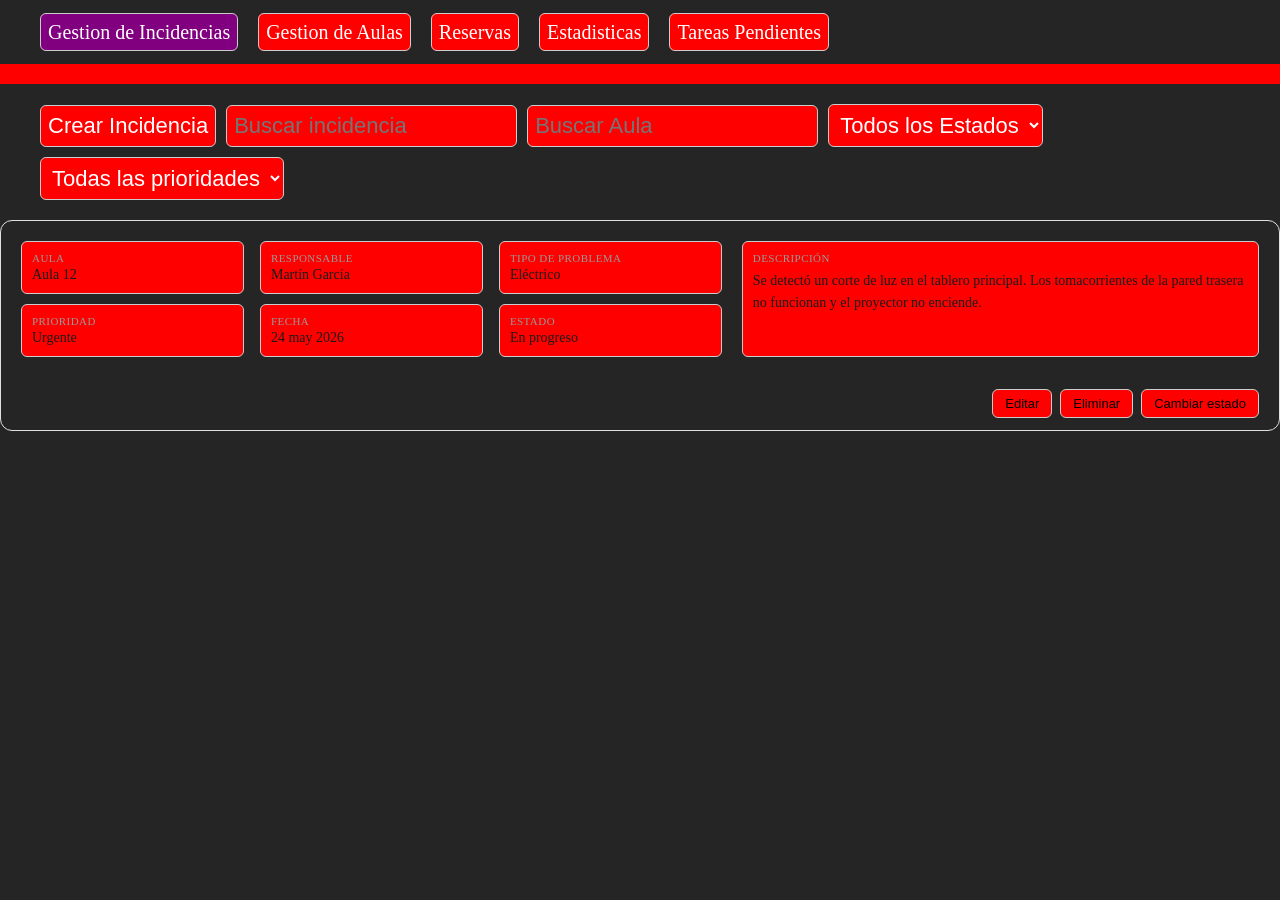
==== index.html @ 06916be5 "frontend como se deberia ver cada seccion" ====
<!DOCTYPE html>
<html lang="en">
<head>
    <meta charset="UTF-8">
    <meta name="viewport" content="width=device-width, initial-scale=1.0">
    <link rel="stylesheet" href="style.css">
    <title>Document</title>
</head>
<body>
    <header class="header">
        <div class="navbar">
            <nav id="nav">
                <ul>
                    <li><a href="index.html" class="btn-1 actual">Gestion de Incidencias</a></li>
                    <li><a href="paginas/gestion_aula.html" class="btn-1">Gestion de Aulas</a></li>
                    <li><a href="paginas/reservas.html" class="btn-1">Reservas</a></li>
                    <li><a href="paginas/estadisticas.html" class="btn-1">Estadisticas</a></li>
                    <li><a href="paginas/tareas_pendientes.html" class="btn-1">Tareas Pendientes</a></li>
                </ul>
            </nav>
        </div>
    </header>
    <section class="funcionalidades">
        <div class="contenedor">
            <li><button class="btn-2">Crear Incidencia</button></li>
            <li><input type="text" class="btn-2" id="search-input" placeholder="Buscar incidencia" oninput="filterIncidencia()"></li>
            <li><input type="text" class="btn-2" id="search-aula" placeholder="Buscar Aula" oninput="filterAula()"></li>
            <li><select>
                <option value="">Todos los Estados</option>
                <option value="">Pendiente</option>
                <option value="">En proceso</option>
                <option value="">Resuelta</option>
            </select></li>
            <li><select id="prioridad" name="">
                <option value="">Todas las prioridades</option>
                <option value="">Baja</option>
                <option value="">Medio</option>
                <option value="">Alta</option>
                <option value="">Urgente</option>
            </select></li>
        </div>
    </section>

    <section class="incidencias">
        <div class="incidencias-container">
            <div class="card-incidencia">
                <div class="card-contenido">

                    <div class="card-campos">
                        <div class="campo">
                            <span class="campo-label">Aula</span>
                            <span class="campo-valor">Aula 12</span>
                        </div>
                        <div class="campo">
                            <span class="campo-label">Responsable</span>
                            <span class="campo-valor">Martín García</span>
                        </div>
                        <div class="campo">
                            <span class="campo-label">Tipo de problema</span>
                            <span class="campo-valor">Eléctrico</span>
                        </div>
                        <div class="campo">
                            <span class="campo-label">Prioridad</span>
                            <span class="campo-valor">Urgente</span>
                        </div>
                        <div class="campo">
                            <span class="campo-label">Fecha</span>
                            <span class="campo-valor">24 may 2026</span>
                        </div>
                        <div class="campo">
                            <span class="campo-label">Estado</span>
                            <span class="campo-valor">En progreso</span>
                        </div>
                    </div>


                    <div class="card-descripcion">
                        <span class="campo-label">Descripción</span>
                        <p>Se detectó un corte de luz en el tablero principal. Los tomacorrientes de la pared trasera no funcionan y el proyector no enciende.</p>
                    </div>

                </div>

                <div class="card-acciones">
                    <button onclick="editarIncidencia()">Editar</button>
                    <button onclick="eliminarIncidencia()">Eliminar</button>
                    <button onclick="cambiarEstado()">Cambiar estado</button>
                </div>

            </div>
        </div>
    </section>    
    

    <script src="script.js"></script>
</body>
</html>
---- style.css ----
html{
    scroll-behavior: smooth;
    scroll-padding-top: 64px;
    background-color: #252525;
}

*{
    margin: 0;
    list-style: none;
    text-decoration: none;
}

.header{
    width: 100%;
    position: relative;
    background-color: red;
    padding-bottom: 20px;

    .navbar{
        display: flex;
        align-items: center;   
        justify-content: space-between;
        min-height: 64px;
        width: 100%;
        padding: 20px 0px;
        box-sizing: border-box;
        background-color: #252525;
        flex-wrap: wrap;

        nav ul{
            display: flex;
            gap: 20px;
            align-items: center;
            flex-wrap: wrap;

            .btn-1{
                background-color: red;
                color: white;
                border: none;
                padding: 7px;
                font-size: 20px;
                border: 1px solid #ccc;
                border-radius: 6px;

                &.actual{
                    background-color: purple;
                }
            }
        }
    }
}

.funcionalidades{
    width: 100%;
    position: relative;
    background-color: #252525;
    padding: 20px;
    box-sizing: border-box;

    .contenedor{
        display: flex;
        align-items: center; 
        gap: 10px;  
        margin-left: 20px;
        flex-wrap: wrap;

        .btn-2, select{
            background-color: red;
            color: white;
            border: none;
            padding: 7px;
            font-size: 22px;
            border: 1px solid #ccc;
            border-radius: 6px;
        }
    }
}

.incidencias{
    .incidencias-container{
        width: 100%;
        display: grid;
        grid-template-columns: 1fr;
        gap: 50px;

        .card-incidencia {
            border: 1px solid #e0e0e0;
            border-radius: 12px;
            margin-bottom: 1rem;

            .card-contenido {
                display: flex;
                gap: 1.25rem;
                padding: 1.25rem;

                .card-campos {
                    display: grid;
                    grid-template-columns: repeat(3, 1fr);
                    gap: 10px 16px;
                    flex: 1;

                    .campo {
                        background-color: red;
                        display: flex;
                        flex-direction: column;
                        gap: 3px;
                        border: 1px solid #ccc;
                        border-radius: 6px;
                        padding: 10px;

                        .campo-label {
                            font-size: 11px;
                            color: #999;
                            text-transform: uppercase;
                            letter-spacing: 0.04em;
                        }

                        .campo-valor {
                            font-size: 14px;
                            font-weight: 500;
                            color: #1a1a1a;
                        }
                    }
                }

                .card-descripcion {
                    width: 40%;
                    flex-shrink: 0;
                    display: flex;
                    flex-direction: column;
                    gap: 6px;
                    background-color: red;
                    border: 1px solid #ccc;
                    border-radius: 6px;
                    padding: 10px;
                    
                    .campo-label {
                        font-size: 11px;
                        color: #999;
                        text-transform: uppercase;
                        letter-spacing: 0.04em;
                    }

                    p {
                        font-size: 14px;
                        color: #1a1a1a;
                        line-height: 1.6;
                        margin: 0;
                    }
                }
            }

            .card-acciones {
                padding: 0.75rem 1.25rem;
                display: flex;
                justify-content: flex-end;
                gap: 8px;

                button {
                    font-size: 13px;
                    padding: 6px 12px;
                    border: 1px solid #ccc;
                    border-radius: 6px;
                    background: red;
                    cursor: pointer;
                }
            }
        }
    }
}

.gestion-aula{
    .gestion-aula-container{
        width: 100%;
        display: grid;
        grid-template-columns: 1fr 1fr 1fr;
        gap: 50px;

        .card-gestion-aula {
            border: 1px solid #e0e0e0;
            border-radius: 12px;
            margin-bottom: 1rem;

            .card-contenido {
                display: flex;
                gap: 1.25rem;
                padding: 1.25rem;

                .card-campos {
                    display: grid;
                    background: #ddd;
                    padding: 1px;
                    gap: 1px;
                    flex: 1;

                    .campo {
                        display: grid;
                        grid-template-columns: 1fr 1fr;
                        gap: 1px;
                        border-radius: 6px;

                        .campo-label {
                            padding: 6px 8px;
                            background-color: rgb(200, 0, 0);
                            font-size: 11px;
                            color: #999;
                            text-transform: uppercase;
                            letter-spacing: 0.04em;
                        }

                        .campo-valor {
                            padding: 6px 8px;
                            background-color: rgb(255, 0, 0);
                            font-size: 14px;
                            font-weight: 500;
                            color: #1a1a1a;
                        }
                    }
                }
            }

            .card-acciones {
                padding: 0.75rem 1.25rem;
                display: flex;
                justify-content: flex-end;
                gap: 8px;

                button {
                    font-size: 13px;
                    padding: 6px 12px;
                    border: 1px solid #ccc;
                    border-radius: 6px;
                    background: red;
                    cursor: pointer;
                }
            }
        }
    }
}

.reservas{
    .reservas-container{
        width: 100%;
        display: grid;
        grid-template-columns: 1fr;
        gap: 50px;

        .card-reservas {
            border: 1px solid #e0e0e0;
            border-radius: 12px;
            margin-bottom: 1rem;

            .card-contenido {
                display: flex;
                gap: 1.25rem;
                padding: 1.25rem;

                .card-campos {
                    display: grid;
                    grid-template-columns: repeat(6, 1fr);
                    gap: 10px 16px;
                    flex: 1;
                    & > *:nth-child(1) { grid-column: span 2; }
                    & > *:nth-child(2) { grid-column: span 2; }
                    & > *:nth-child(3) { grid-column: span 2; }
                    & > *:nth-child(4) { grid-column: 2 / span 2; }
                    & > *:nth-child(5) { grid-column: 4 / span 2; }

                    .campo {
                        background-color: red;
                        display: flex;
                        flex-direction: column;
                        gap: 3px;
                        border: 1px solid #ccc;
                        border-radius: 6px;
                        padding: 10px;

                        .campo-label {
                            font-size: 11px;
                            color: #999;
                            text-transform: uppercase;
                            letter-spacing: 0.04em;
                        }

                        .campo-valor {
                            font-size: 14px;
                            font-weight: 500;
                            color: #1a1a1a;
                        }
                    }
                }
                

                .card-descripcion {
                    width: 40%;
                    flex-shrink: 0;
                    display: flex;
                    flex-direction: column;
                    gap: 6px;
                    background-color: red;
                    border: 1px solid #ccc;
                    border-radius: 6px;
                    padding: 10px;
                    
                    .campo-label {
                        font-size: 11px;
                        color: #999;
                        text-transform: uppercase;
                        letter-spacing: 0.04em;
                    }

                    p {
                        font-size: 14px;
                        color: #1a1a1a;
                        line-height: 1.6;
                        margin: 0;
                    }
                }
            }

            .card-acciones {
                padding: 0.75rem 1.25rem;
                display: flex;
                justify-content: flex-end;
                gap: 8px;

                button {
                    font-size: 13px;
                    padding: 6px 12px;
                    border: 1px solid #ccc;
                    border-radius: 6px;
                    background: red;
                    cursor: pointer;
                }
            }
        }
    }
}

.estadisticas{
    .card-contenido {
        display: flex;
        gap: 1.25rem;
        padding: 1.25rem;

        .card-campos {
            display: grid;
            grid-template-columns: repeat(auto-fit, minmax(300px, 1fr));
            gap: 10px 16px;
            flex: 1;

            .campo {
                background-color: red;
                display: flex;
                flex-direction: column;
                gap: 3px;
                border: 1px solid #ccc;
                border-radius: 6px;
                padding: 10px;

                .campo-label {
                    font-size: 11px;
                    color: #999;
                    text-transform: uppercase;
                    letter-spacing: 0.04em;
                }

                .campo-valor {
                    font-size: 14px;
                    font-weight: 500;
                    color: #1a1a1a;
                }
            }
        }

        .card-descripcion {
            width: 40%;
            flex-shrink: 0;
            display: flex;
            flex-direction: column;
            gap: 6px;
            background-color: red;
            border: 1px solid #ccc;
            border-radius: 6px;
            padding: 10px;
            
            .campo-label {
                font-size: 11px;
                color: #999;
                text-transform: uppercase;
                letter-spacing: 0.04em;
            }

            p {
                font-size: 14px;
                color: #1a1a1a;
                line-height: 1.6;
                margin: 0;
            }
        }
    }
}

.tareas-pendientes{
    .tareas-pendientes-container{
        width: 100%;
        display: grid;
        grid-template-columns: 1fr;
        gap: 50px;

        .card-tareas-pendientes {
            border: 1px solid #e0e0e0;
            border-radius: 12px;
            margin-bottom: 1rem;
            display: flex;

            .card-contenido {
                width: 70%;
                border: 1px solid #e0e0e0;
                border-radius: 12px;
                display: flex;
                gap: 1.25rem;
                padding: 1.25rem;

                .card-campos {
                    display: grid;
                    grid-template-columns: repeat(2, 1fr);
                    gap: 10px 16px;
                    flex: 1;

                    .campo {
                        background-color: red;
                        display: flex;
                        flex-direction: column;
                        gap: 3px;
                        border: 1px solid #ccc;
                        border-radius: 6px;
                        padding: 10px;

                        .campo-label {
                            font-size: 11px;
                            color: #999;
                            text-transform: uppercase;
                            letter-spacing: 0.04em;
                        }

                        .campo-valor {
                            font-size: 14px;
                            font-weight: 500;
                            color: #1a1a1a;
                        }
                    }
                }
                

                .card-descripcion {
                    width: 40%;
                    flex-shrink: 0;
                    display: flex;
                    flex-direction: column;
                    gap: 6px;
                    background-color: red;
                    border: 1px solid #ccc;
                    border-radius: 6px;
                    padding: 10px;
                    
                    .campo-label {
                        font-size: 11px;
                        color: #999;
                        text-transform: uppercase;
                        letter-spacing: 0.04em;
                    }

                    p {
                        font-size: 14px;
                        color: #1a1a1a;
                        line-height: 1.6;
                        margin: 0;
                    }
                }
            }

            .card-acciones {
                width: 20%;
                padding: 0.75rem 1.25rem;
                display: flex;
                flex-direction: column;
                display: grid;
                grid-template-columns: 1fr auto;
                gap: 8px;

                .izquierda {
                    display: flex;
                    flex-direction: column;
                    justify-content: center;
                    gap: 15px;

                    .pointer {
                        font-size: 13px;
                        padding: 6px 12px;
                        border: 1px solid #ccc;
                        border-radius: 6px;
                        background: red;
                        cursor: pointer;
                    }

                    .no-pointer {
                        font-size: 13px;
                        padding: 6px 12px;
                        border: 1px solid #ccc;
                        border-radius: 6px;
                        background: red;
                    }
                }

                .derecha{
                    display: flex;
                    align-self: center;

                    input[type="checkbox"]{
                        width: 20px;
                        height: 20px;
                        cursor: pointer;
                    }
                }
            }
        }
    }
}
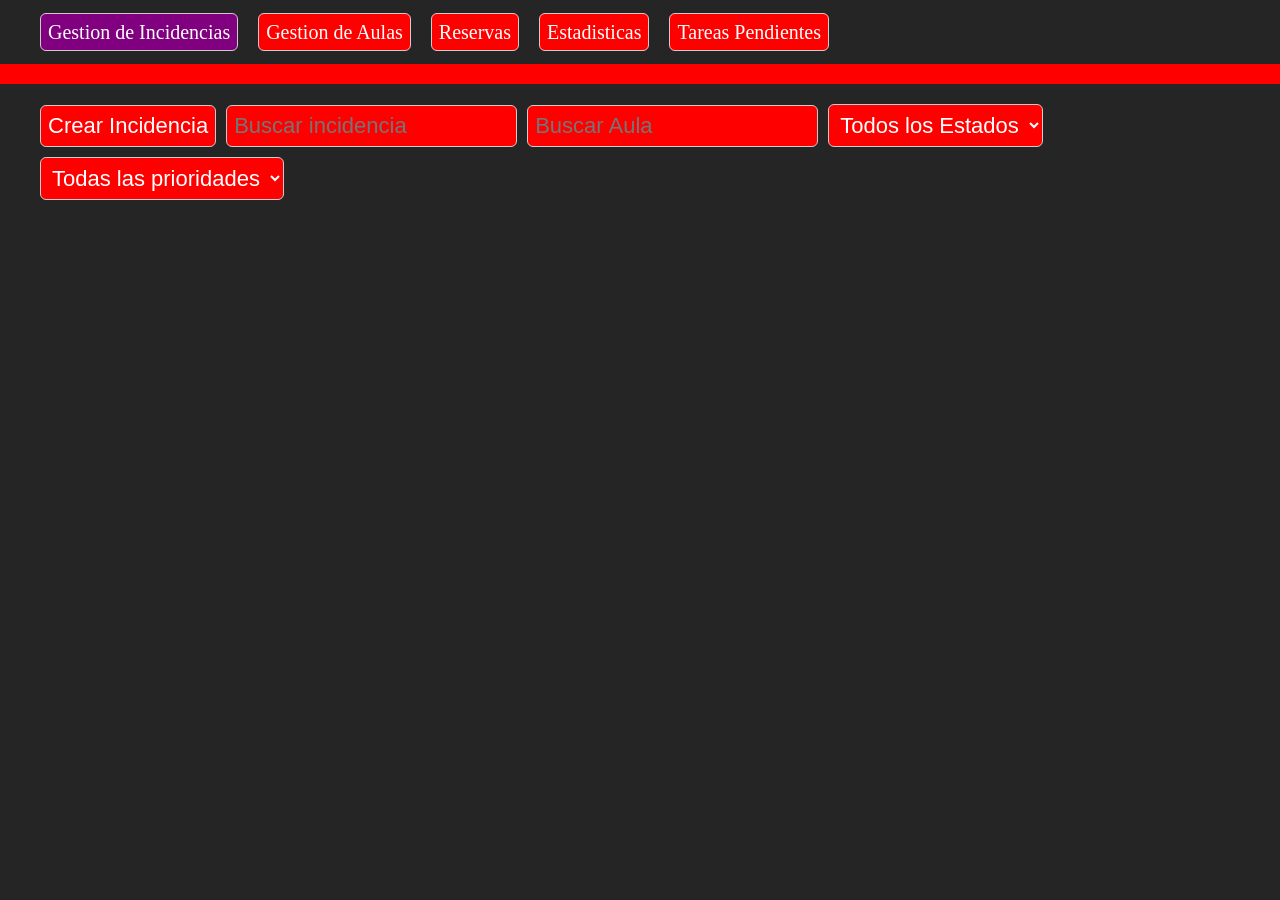
==== commit 166c2e91: "Add files via upload frontend funciona bien con el crud ahora, y menu para crear" ====
--- a/index.html
+++ b/index.html
@@ -22,72 +22,52 @@
     </header>
     <section class="funcionalidades">
         <div class="contenedor">
-            <li><button class="btn-2">Crear Incidencia</button></li>
+            <li><button class="btn-2" id="btnFunciones">Crear Incidencia</button></li>
             <li><input type="text" class="btn-2" id="search-input" placeholder="Buscar incidencia" oninput="filterIncidencia()"></li>
             <li><input type="text" class="btn-2" id="search-aula" placeholder="Buscar Aula" oninput="filterAula()"></li>
             <li><select>
                 <option value="">Todos los Estados</option>
-                <option value="">Pendiente</option>
-                <option value="">En proceso</option>
-                <option value="">Resuelta</option>
+                <option value="pendiente">Pendiente</option>
+                <option value="en proceso">En proceso</option>
+                <option value="resuelta">Resuelta</option>
             </select></li>
             <li><select id="prioridad" name="">
                 <option value="">Todas las prioridades</option>
-                <option value="">Baja</option>
-                <option value="">Medio</option>
-                <option value="">Alta</option>
-                <option value="">Urgente</option>
+                <option value="baja">Baja</option>
+                <option value="medio">Medio</option>
+                <option value="alta">Alta</option>
+                <option value="urgente">Urgente</option>
             </select></li>
         </div>
     </section>
 
     <section class="incidencias">
-        <div class="incidencias-container">
-            <div class="card-incidencia">
-                <div class="card-contenido">
+        <div class="overlay" id="overlay">
+            <form id="incidencias-formulario">
+                <select name="aulaId" id="incidencia-aula-select">
+    
+                </select>
+                <input name="responsable" type="text" placeholder="Responsable">
+                <input name="tipo" type="text" placeholder="Tipo">
+                <input name="descripcion" type="text" placeholder="Descripción">
+                <input name="fecha" type="text" placeholder="Fecha">
+                <select name="estado" id="estado">
+                    <option value="pendiente">Pendiente</option>
+                    <option value="proceso">En proceso</option>
+                    <option value="resuelta">Resuelta</option>
+                </select>
+                <select id="prioridad" name="prioridad">
+                    <option value="baja">Baja</option>
+                    <option value="media">Medio</option>
+                    <option value="alta">Alta</option>
+                    <option value="urgente">Urgente</option>
+                </select>
+    
+                <button>Enviar</button>
+            </form>
+        </div>
+        <div class="incidencias-container" id="incidencias-container">
 
-                    <div class="card-campos">
-                        <div class="campo">
-                            <span class="campo-label">Aula</span>
-                            <span class="campo-valor">Aula 12</span>
-                        </div>
-                        <div class="campo">
-                            <span class="campo-label">Responsable</span>
-                            <span class="campo-valor">Martín García</span>
-                        </div>
-                        <div class="campo">
-                            <span class="campo-label">Tipo de problema</span>
-                            <span class="campo-valor">Eléctrico</span>
-                        </div>
-                        <div class="campo">
-                            <span class="campo-label">Prioridad</span>
-                            <span class="campo-valor">Urgente</span>
-                        </div>
-                        <div class="campo">
-                            <span class="campo-label">Fecha</span>
-                            <span class="campo-valor">24 may 2026</span>
-                        </div>
-                        <div class="campo">
-                            <span class="campo-label">Estado</span>
-                            <span class="campo-valor">En progreso</span>
-                        </div>
-                    </div>
-
-
-                    <div class="card-descripcion">
-                        <span class="campo-label">Descripción</span>
-                        <p>Se detectó un corte de luz en el tablero principal. Los tomacorrientes de la pared trasera no funcionan y el proyector no enciende.</p>
-                    </div>
-
-                </div>
-
-                <div class="card-acciones">
-                    <button onclick="editarIncidencia()">Editar</button>
-                    <button onclick="eliminarIncidencia()">Eliminar</button>
-                    <button onclick="cambiarEstado()">Cambiar estado</button>
-                </div>
-
-            </div>
         </div>
     </section>    
     
--- a/style.css
+++ b/style.css
@@ -75,6 +75,77 @@
         }
     }
 }
+
+
+form{
+    width: 80%;
+    justify-self: center;
+    background: #111827;
+    padding: 25px;
+    border-radius: 20px;
+
+    display: grid;
+    grid-template-columns: 1fr 1fr 1fr;
+    gap: 15px;
+
+    border: 1px solid #1e293b;
+}
+
+form input,
+form select{
+    background: #1e293b;
+    border: none;
+    outline: none;
+
+    padding: 14px;
+    border-radius: 12px;
+
+    color: white;
+    font-size: 15px;
+}
+
+form input::placeholder{
+    color: #94a3b8;
+}
+
+form button{
+    background: linear-gradient(135deg, #3b82f6, #2563eb);
+
+    border: none;
+    border-radius: 12px;
+
+    color: white;
+    font-size: 15px;
+    font-weight: bold;
+
+    cursor: pointer;
+
+    transition: 0.2s;
+}
+
+form button:hover{
+    transform: scale(1.03);
+}
+
+
+.overlay{
+    display: none;
+    position: fixed;
+    justify-self: center;
+    background: #1b1b1b;
+    padding: 10px;
+    border-radius: 10px;
+    gap: 10px;
+    flex-direction: column;
+}
+
+.overlay.active{
+    display: flex;
+}
+
+
+
+
 
 .incidencias{
     .incidencias-container{
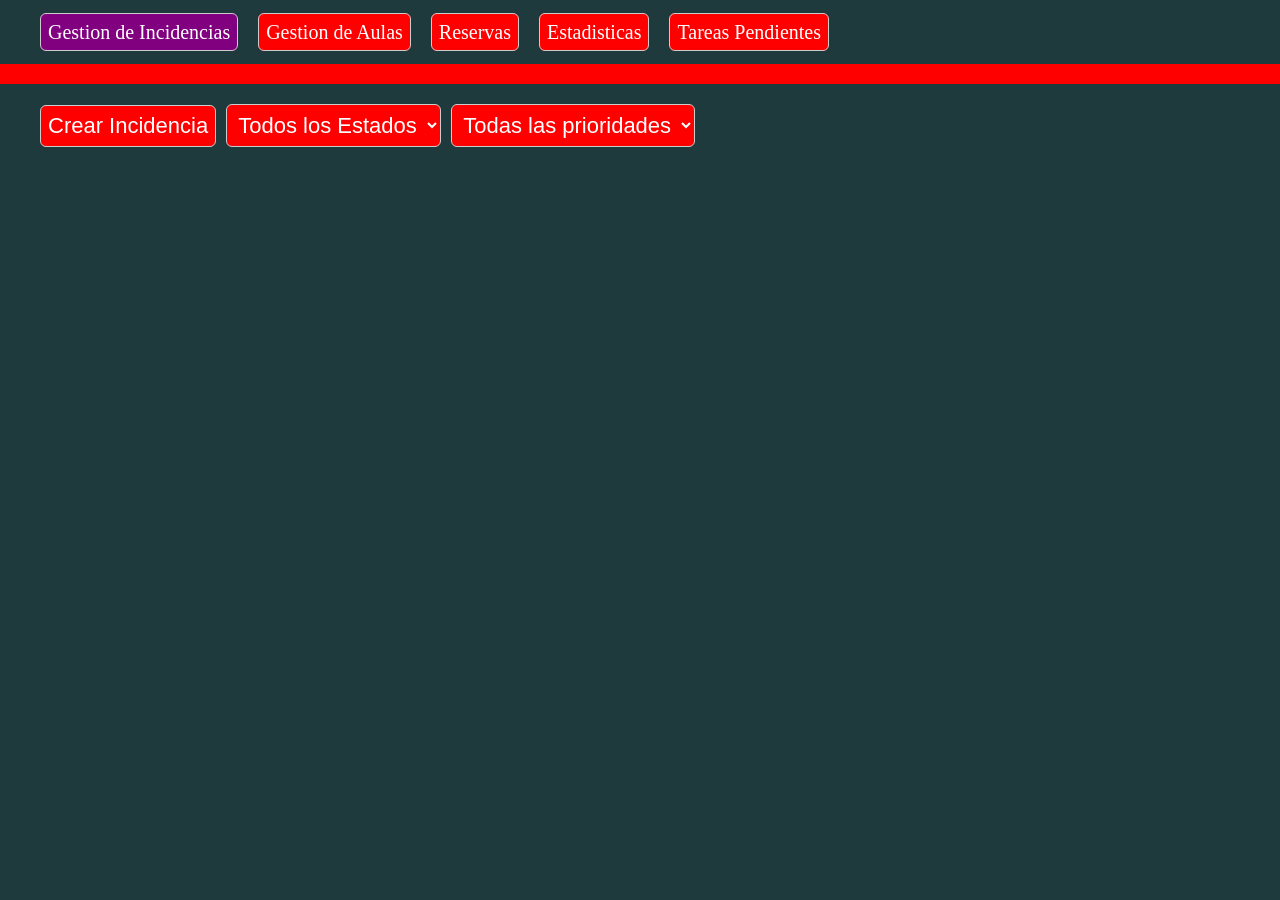
==== commit 3894becd: "todo junto filtros funciona bien, auqneu no funciona si se activan 2 filtros a la vez  todo lo dem" ====
--- a/index.html
+++ b/index.html
@@ -23,15 +23,13 @@
     <section class="funcionalidades">
         <div class="contenedor">
             <li><button class="btn-2" id="btnFunciones">Crear Incidencia</button></li>
-            <li><input type="text" class="btn-2" id="search-input" placeholder="Buscar incidencia" oninput="filterIncidencia()"></li>
-            <li><input type="text" class="btn-2" id="search-aula" placeholder="Buscar Aula" oninput="filterAula()"></li>
-            <li><select>
+            <li><select id="incidencia-estado-filtro" onchange="FiltrarEstadoIncidencia()">
                 <option value="">Todos los Estados</option>
                 <option value="pendiente">Pendiente</option>
-                <option value="en proceso">En proceso</option>
+                <option value="proceso">En proceso</option>
                 <option value="resuelta">Resuelta</option>
             </select></li>
-            <li><select id="prioridad" name="">
+            <li><select id="incidencia-prioridad-filtro" onchange="FiltrarPrioridadIncidencia()">
                 <option value="">Todas las prioridades</option>
                 <option value="baja">Baja</option>
                 <option value="medio">Medio</option>
@@ -50,7 +48,7 @@
                 <input name="responsable" type="text" placeholder="Responsable">
                 <input name="tipo" type="text" placeholder="Tipo">
                 <input name="descripcion" type="text" placeholder="Descripción">
-                <input name="fecha" type="text" placeholder="Fecha">
+                <input name="fecha" type="date" placeholder="Fecha">
                 <select name="estado" id="estado">
                     <option value="pendiente">Pendiente</option>
                     <option value="proceso">En proceso</option>
--- a/style.css
+++ b/style.css
@@ -1,7 +1,7 @@
 html{
     scroll-behavior: smooth;
     scroll-padding-top: 64px;
-    background-color: #252525;
+    background-color: #1F3A3D;
 }
 
 *{
@@ -24,7 +24,7 @@
         width: 100%;
         padding: 20px 0px;
         box-sizing: border-box;
-        background-color: #252525;
+        background-color: #1F3A3D;
         flex-wrap: wrap;
 
         nav ul{
@@ -53,7 +53,7 @@
 .funcionalidades{
     width: 100%;
     position: relative;
-    background-color: #252525;
+    background-color: #1F3A3D;
     padding: 20px;
     box-sizing: border-box;
 
@@ -72,6 +72,7 @@
             font-size: 22px;
             border: 1px solid #ccc;
             border-radius: 6px;
+            cursor: pointer;
         }
     }
 }
@@ -479,7 +480,7 @@
         grid-template-columns: 1fr;
         gap: 50px;
 
-        .card-tareas-pendientes {
+        .card-tarea {
             border: 1px solid #e0e0e0;
             border-radius: 12px;
             margin-bottom: 1rem;
